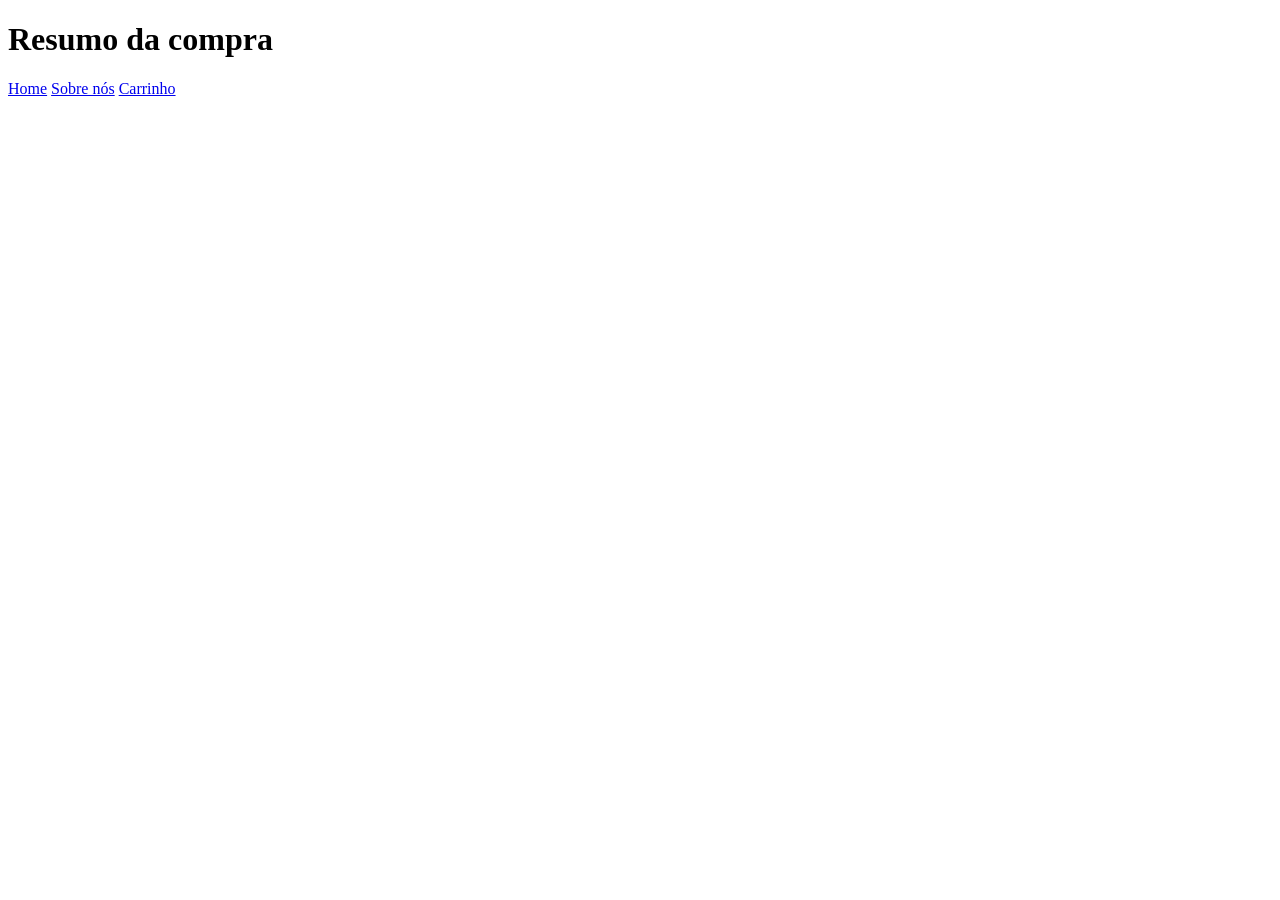
==== pages/loja.html @ ad1e0206 "Iniciando o html da loja" ====
<!DOCTYPE html>
<html lang="pt-BR">

<head>
    <meta charset="UTF-8">
    <meta name="viewport" content="width=device-width, initial-scale=1.0">
    <title>Carrinho</title>
    <link rel="stylesheet" href="../src/css/style.css">
    <link href="https://fonts.googleapis.com/css2?family=Bungee&family=Righteous&display=swap" rel="stylesheet">
</head>

<body>
    <header>
        <h1 class="titulo-carrinho">Resumo da compra</h1>
        <nav>
            <a href="../index.html">Home</a>
            <a href="sobre.html">Sobre nós</a>
            <a href="loja.html">Carrinho</a>
        </nav>
    </header>
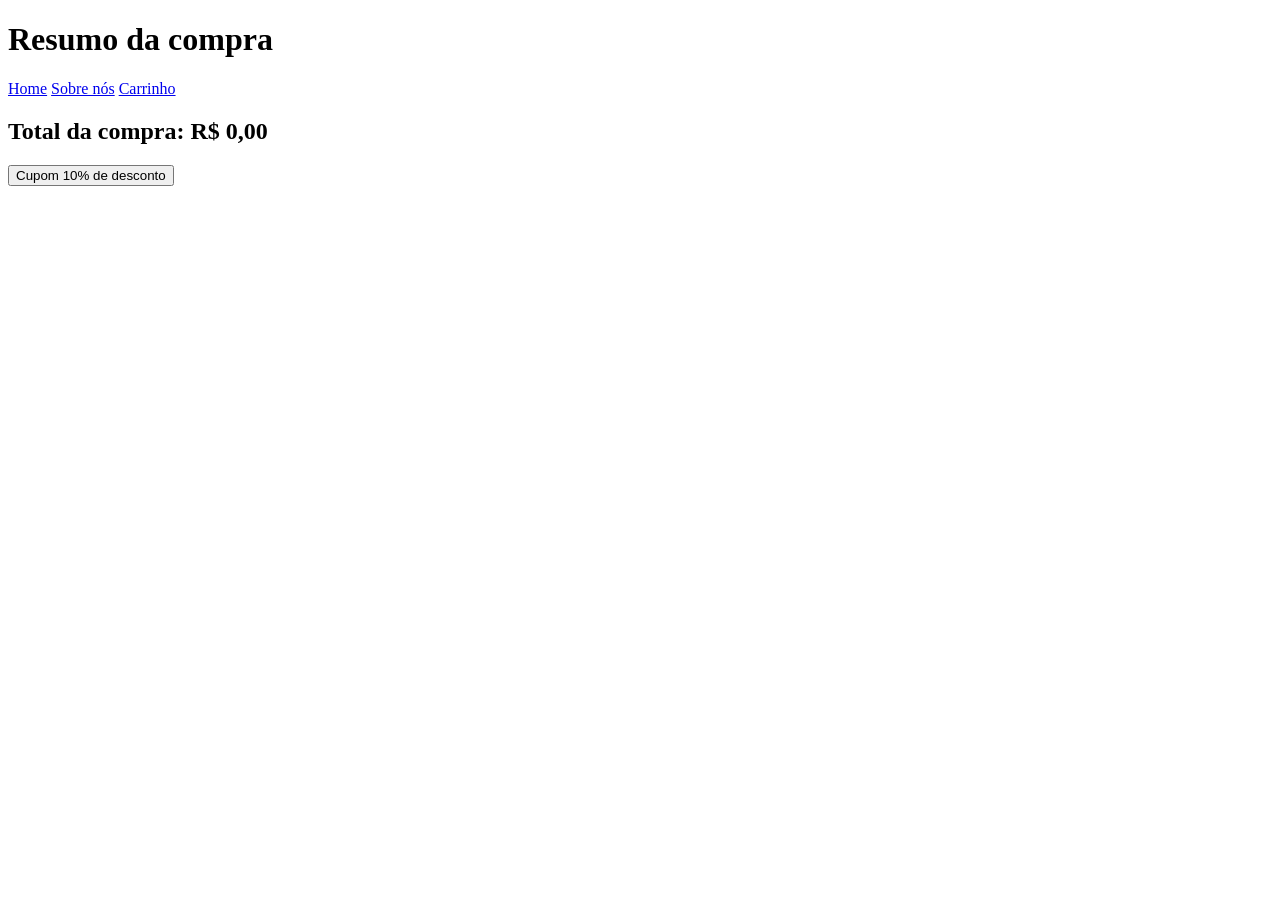
==== commit a357c3f5: "Continuação do  html da loja" ====
--- a/pages/loja.html
+++ b/pages/loja.html
@@ -18,3 +18,12 @@
             <a href="loja.html">Carrinho</a>
         </nav>
     </header>
+<section class="carrinho">
+        <ul id="lista-carrinho"></ul>
+        <h2>Total da compra: <span id="total">R$ 0,00</span></h2>
+        <button id="cupom">Cupom 10% de desconto</button>
+    </section>
+</body>
+<script src="../src/js/script.js"></script>
+
+</html>
